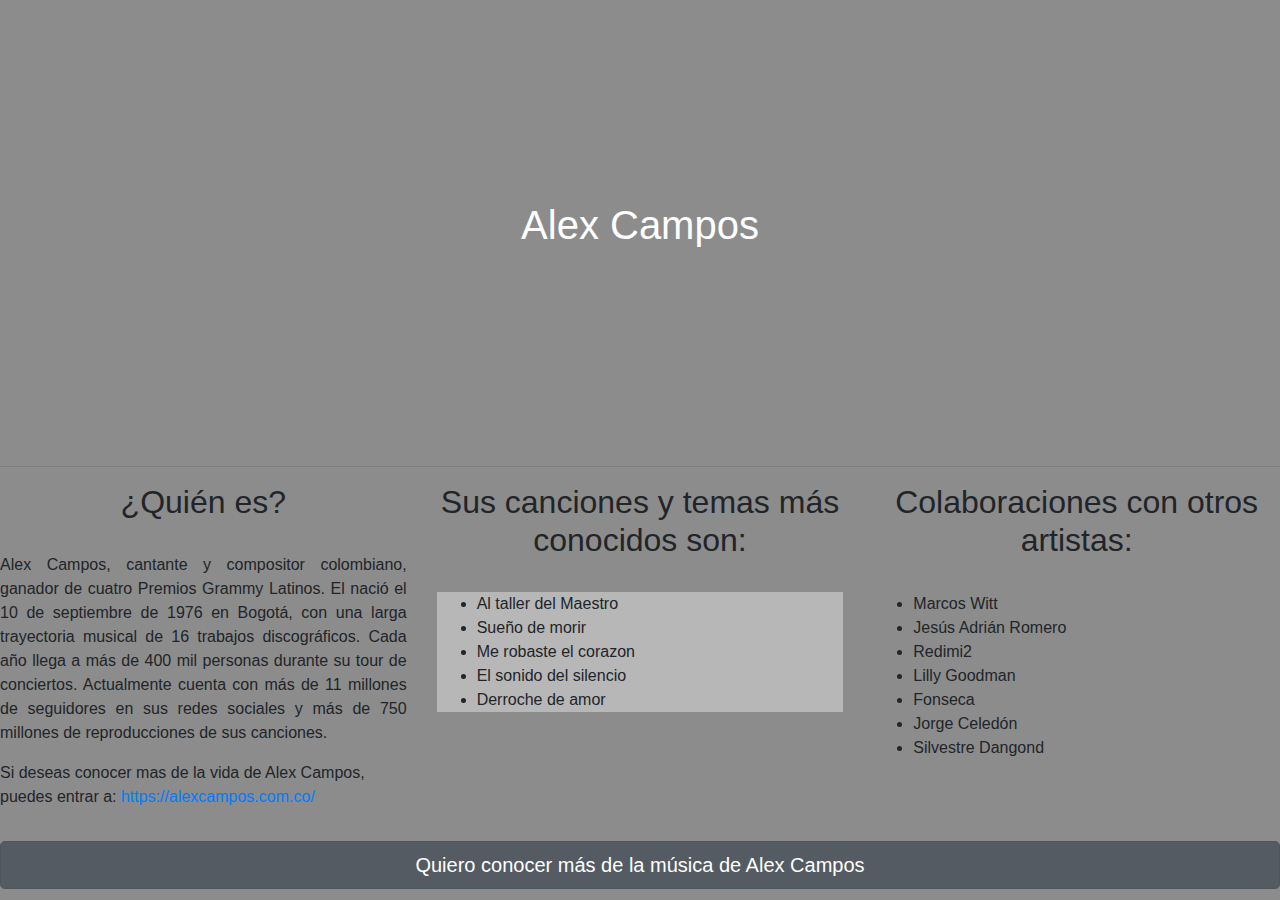
==== proyecto/prueba.html @ 99536772 "acomodacion de proyecto" ====
<!DOCTYPE html>
<html lang="en">
<head>
    <meta charset="UTF-8">
    <meta name="viewport" content="width=device-width, initial-scale=1.0">
    <title>Alex Campos: Compositor Colombiano</title>
    <!-- <link rel="stylesheet" href="https://stackpath.bootstrapcdn.com/bootstrap/4.5.3/css/bootstrap.min.css" integrity="sha384-TX8t27EcRE3e/ihU7zmQxVncDAy5uIKz4rEkgIXeMed4M0jlfIDPvg6uqKI2xXr2" crossorigin="anonymous"> -->
    <link rel="stylesheet" href="https://stackpath.bootstrapcdn.com/bootstrap/4.5.2/css/bootstrap.min.css" integrity="sha384-JcKb8q3iqJ61gNV9KGb8thSsNjpSL0n8PARn9HuZOnIxN0hoP+VmmDGMN5t9UJ0Z" crossorigin="anonymous">
    <link rel="stylesheet" href="Index.css">
</head> 

<body>
    <div class="partePrincipal">
        <!-- <img src="https://2.bp.blogspot.com/-zZs3XDtNz8k/W9-ksZW8OvI/AAAAAAAACUk/AjJYiIPWYN4rdmc6cNmSqwc6OL-fnefHACLcBGAs/s1600/Alex-Campos-bw-gtr.jpg" alt="Foto de Alex Campos"> -->
    
    <h1 >Alex Campos</h1>
    </div>

    <hr>

<div class="row">
    <div class="col-6 col-md-4"id="caja1"> 
        <h2 class="text-center">¿Quién es?</h2><br>
        <p class="text-justify">Alex Campos, cantante y compositor colombiano, ganador de cuatro Premios Grammy Latinos. El nació el 10 de septiembre de 1976 en Bogotá, con una larga trayectoria musical de 16 trabajos discográficos. Cada año llega a más de 400 mil personas durante su tour de conciertos. Actualmente cuenta con más de 11 millones de seguidores en sus redes sociales y más de 750 millones de reproducciones de sus canciones.</p>
        <label > Si deseas conocer mas de la vida de Alex Campos, puedes entrar a:      
            <a href="https://alexcampos.com.co/" target="_blank" > https://alexcampos.com.co/ </a>
        </label>
    </div>

    <div class="col-6 col-md-4" id="caja2">
        <h2 class="text-center">Sus canciones y temas más conocidos son:</h2>
                    <br>
                    <div class="cuadroDentroContenedor ">
                    <ul>
                        <li> Al taller del Maestro</li>
                        <li>Sueño de morir </li>
                        <li>Me robaste el corazon</li>
                        <li>El sonido del silencio</li>
                        <li>Derroche de amor</li>

                    </ul>
                </div>
    </div>

    <div class="col-6 col-md-4" id="caja3">
        <h2  class="text-center" >Colaboraciones con otros artistas:</h2>
        <br>
        <ul>
            <li>Marcos Witt</li>
            <li>Jesús Adrián Romero</li>
            <li>Redimi2</li>
            <li>Lilly Goodman</li>
            <li>Fonseca</li>
            <li>Jorge Celedón</li>
            <li>Silvestre Dangond</li>
        </ul> 
    </div>
  </div>

    <div>
        <div class="bloquesContenidoTexto">
            <div class="textosPequenos">
                            </div>
        </div>
       
            <div  class="bloquesContenidoTexto">
                <div class="textosPequenos">
                    
                </div>
            </div>
            <div  class="bloquesContenidoTexto">
                <div class="textosPequenos">
                    
                </div>
            </div>
        <a href="https://alexcampos.com.co/discografia/" target="_blank" 
        class="btn btn-secondary btn-lg active" tabindex="-1" role="button" aria-disabled="true"  style="display: flow-root;" 
        > Quiero conocer más de la música de Alex Campos </a> 
    </div>
<!-- <footer>
    <label > Si deseas conocer mas de la vida de Alex Campos, puedes entrar a:      
        <a href="https://alexcampos.com.co/" target="_blank"  class="btn btn-primary btn-lg active" role="button" aria-pressed="true"> https://alexcampos.com.co/ </a>
      
    </label>
</footer> -->

</body>
</html>
---- proyecto/Index.css ----
.partePrincipal
{
    /* position: relative;
    display: inline-block;
    text-align: center;

    background-image: url("https://2.bp.blogspot.com/-zZs3XDtNz8k/W9-ksZW8OvI/AAAAAAAACUk/AjJYiIPWYN4rdmc6cNmSqwc6OL-fnefHACLcBGAs/s1600/Alex-Campos-bw-gtr.jpg");
    background-repeat: no-repeat;
    display: block;
    height: 434px;
    background-position: center; */


    position: relative;
    display: inline-block;
    text-align: center;
    background-image: url(https://2.bp.blogspot.com/-zZs3XDtNz8k/W9-ksZW8OvI/AAAAAAAACUk/AjJYiIPWYN4rdmc6cNmSqwc6OL-fnefHACLcBGAs/s1600/Alex-Campos-bw-gtr.jpg);
    background-repeat: no-repeat;
    display: block;
    height: 50vh;
    background-position: center top;
}
img
{
    /* align-self: center; */
    width: 100%;
}

h1
{
    position: absolute;
    top: 50%;
    left: 50%;
    transform: translate(-50%, -50%);
    color: white;
}

body
{
    background-color:#8C8C8C ;
}
.caja1
{
    background-color: #484848;
}
.col-6 .col-md-4{
    background-color: #484848;

}
.cuadroDentroContenedor{
    background-color: #B7B7B7;
}
.bloquesContenidoTexto
{
    display: inline-block;
    /* width: 33%; */
    height: auto;
    vertical-align: middle;
    background-color: #484848;

}
.textosPequenos
{
     /* width: 100%;  */
    background-color: #B7B7B7;
    /* margin: 3% ;
    padding: 10%; */
}
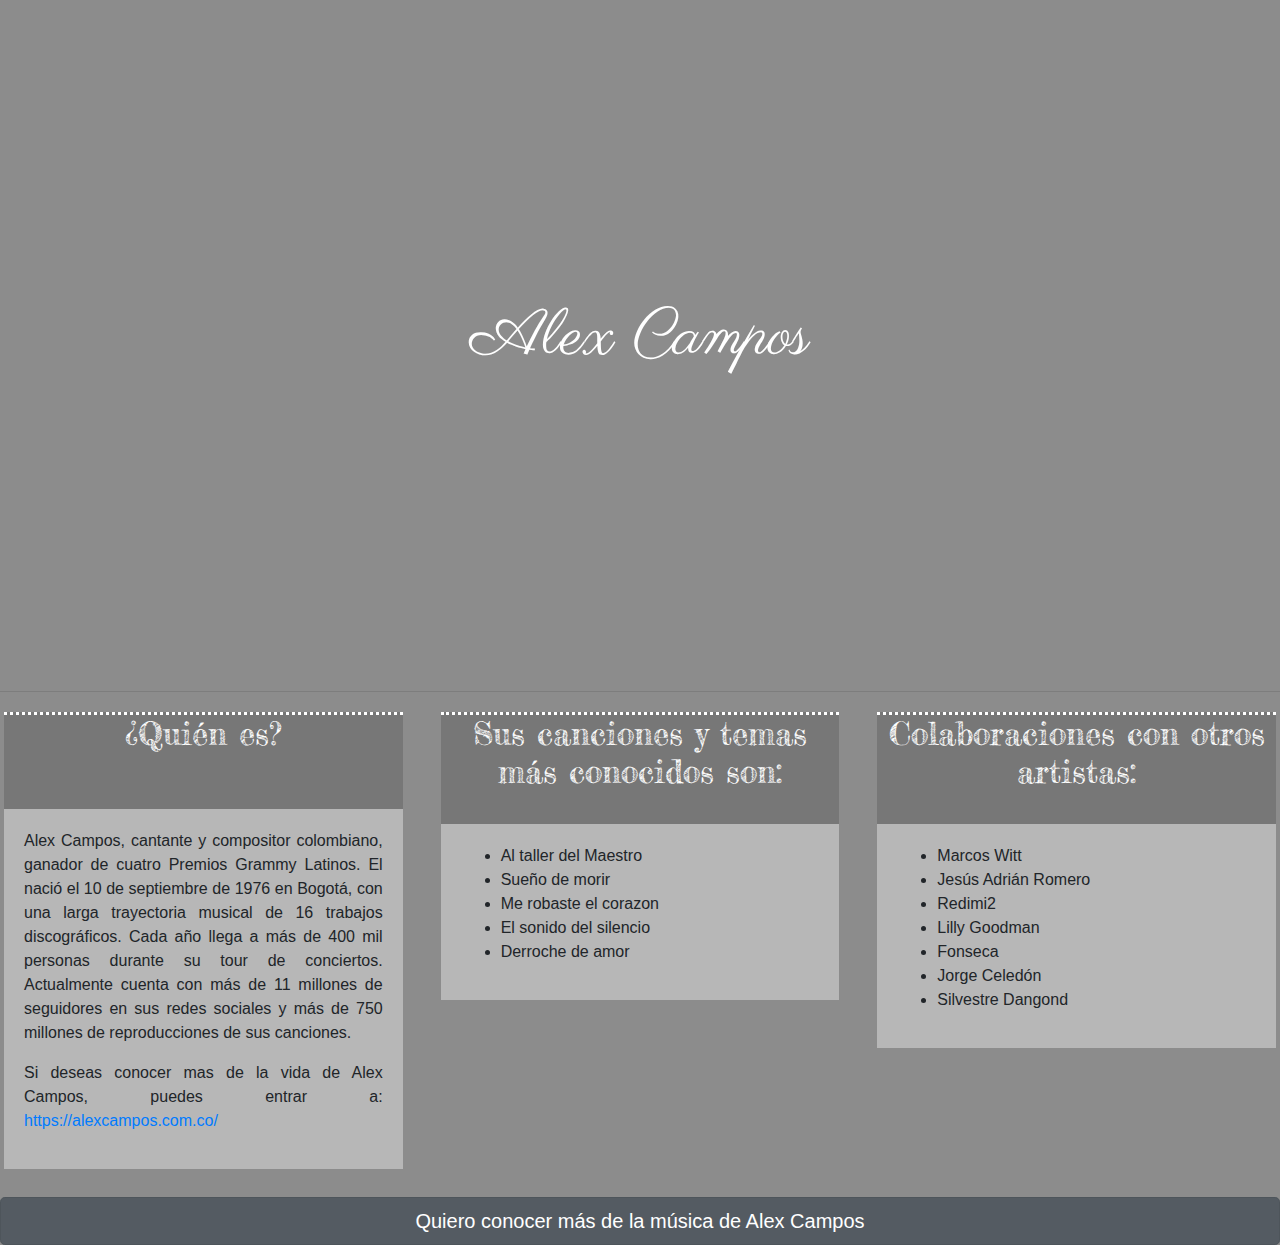
==== commit 1e7e8c2c: "Terminacion del taller" ====
--- a/proyecto/prueba.html
+++ b/proyecto/prueba.html
@@ -8,6 +8,8 @@
     <!-- <link rel="stylesheet" href="https://stackpath.bootstrapcdn.com/bootstrap/4.5.3/css/bootstrap.min.css" integrity="sha384-TX8t27EcRE3e/ihU7zmQxVncDAy5uIKz4rEkgIXeMed4M0jlfIDPvg6uqKI2xXr2" crossorigin="anonymous"> -->
     <link rel="stylesheet" href="https://stackpath.bootstrapcdn.com/bootstrap/4.5.2/css/bootstrap.min.css" integrity="sha384-JcKb8q3iqJ61gNV9KGb8thSsNjpSL0n8PARn9HuZOnIxN0hoP+VmmDGMN5t9UJ0Z" crossorigin="anonymous">
     <link rel="stylesheet" href="Index.css">
+    <!-- <link href="https://fonts.googleapis.com/css2?family=Sansita+Swashed&display=swap" rel="stylesheet"> -->
+    <link href="https://fonts.googleapis.com/css2?family=Fredericka+the+Great&family=Parisienne&display=swap" rel="stylesheet">
 </head> 
 
 <body>
@@ -20,41 +22,50 @@
     <hr>
 
 <div class="row">
-    <div class="col-6 col-md-4"id="caja1"> 
-        <h2 class="text-center">¿Quién es?</h2><br>
-        <p class="text-justify">Alex Campos, cantante y compositor colombiano, ganador de cuatro Premios Grammy Latinos. El nació el 10 de septiembre de 1976 en Bogotá, con una larga trayectoria musical de 16 trabajos discográficos. Cada año llega a más de 400 mil personas durante su tour de conciertos. Actualmente cuenta con más de 11 millones de seguidores en sus redes sociales y más de 750 millones de reproducciones de sus canciones.</p>
-        <label > Si deseas conocer mas de la vida de Alex Campos, puedes entrar a:      
-            <a href="https://alexcampos.com.co/" target="_blank" > https://alexcampos.com.co/ </a>
-        </label>
+    <div class="col-6 col-md-4"> 
+        <div class="contenedor">
+            <h2 class="text-center">¿Quién es?</h2><br><br>
+            <div class="cuadroDentroContenedor ">
+                <p class="text-justify">Alex Campos, cantante y compositor colombiano, ganador de cuatro Premios Grammy Latinos. El nació el 10 de septiembre de 1976 en Bogotá, con una larga trayectoria musical de 16 trabajos discográficos. Cada año llega a más de 400 mil personas durante su tour de conciertos. Actualmente cuenta con más de 11 millones de seguidores en sus redes sociales y más de 750 millones de reproducciones de sus canciones.</p>
+                <p class="text-justify"> Si deseas conocer mas de la vida de Alex Campos, puedes entrar a:      
+                    <a   class="text-justify" href="https://alexcampos.com.co/" target="_blank" > https://alexcampos.com.co/ </a>
+                </p>
+            </div>
+        </div>
     </div>
 
-    <div class="col-6 col-md-4" id="caja2">
-        <h2 class="text-center">Sus canciones y temas más conocidos son:</h2>
-                    <br>
-                    <div class="cuadroDentroContenedor ">
-                    <ul>
-                        <li> Al taller del Maestro</li>
-                        <li>Sueño de morir </li>
-                        <li>Me robaste el corazon</li>
-                        <li>El sonido del silencio</li>
-                        <li>Derroche de amor</li>
+    <div class="col-6 col-md-4">
+        <div class="contenedor">
+            <h2 class="text-center">Sus canciones y temas más conocidos son:</h2> <br>
+            <div class="cuadroDentroContenedor ">
+                <ul>
+                  <li> Al taller del Maestro</li>
+                  <li>Sueño de morir </li>
+                  <li>Me robaste el corazon</li>
+                  <li>El sonido del silencio</li>
+                  <li>Derroche de amor</li>
 
-                    </ul>
-                </div>
+                </ul>
+            </div>
+        </div>   
     </div>
 
-    <div class="col-6 col-md-4" id="caja3">
-        <h2  class="text-center" >Colaboraciones con otros artistas:</h2>
-        <br>
-        <ul>
-            <li>Marcos Witt</li>
-            <li>Jesús Adrián Romero</li>
-            <li>Redimi2</li>
-            <li>Lilly Goodman</li>
-            <li>Fonseca</li>
-            <li>Jorge Celedón</li>
-            <li>Silvestre Dangond</li>
-        </ul> 
+    <div class="col-6 col-md-4" >
+        <div class="contenedor">
+            <h2  class="text-center" >Colaboraciones con otros artistas:</h2>
+            <br>
+            <div class="cuadroDentroContenedor ">
+                <ul>
+                    <li>Marcos Witt</li>
+                    <li>Jesús Adrián Romero</li>
+                    <li>Redimi2</li>
+                    <li>Lilly Goodman</li>
+                    <li>Fonseca</li>
+                    <li>Jorge Celedón</li>
+                    <li>Silvestre Dangond</li>
+                </ul> 
+            </div>
+        </div>
     </div>
   </div>
 
--- a/proyecto/Index.css
+++ b/proyecto/Index.css
@@ -17,7 +17,7 @@
     background-image: url(https://2.bp.blogspot.com/-zZs3XDtNz8k/W9-ksZW8OvI/AAAAAAAACUk/AjJYiIPWYN4rdmc6cNmSqwc6OL-fnefHACLcBGAs/s1600/Alex-Campos-bw-gtr.jpg);
     background-repeat: no-repeat;
     display: block;
-    height: 50vh;
+    height: 75vh;
     background-position: center top;
 }
 img
@@ -33,22 +33,38 @@
     left: 50%;
     transform: translate(-50%, -50%);
     color: white;
+    font-family: 'Parisienne', cursive;
+    /* font-family: 'Sansita Swashed', cursive; */
+    font-size: 4rem;
 }
-
+h2
+{
+    font-family: 'Fredericka the Great', cursive;
+    color: white;
+    border-top-style: dotted
+}
 body
 {
     background-color:#8C8C8C ;
 }
-.caja1
+.contenedor
 {
-    background-color: #484848;
+margin: 1%;
+background-color: #777777;
+/* padding-left: 5%;
+padding-right: 5%; *//*Opcion1*/
+
+/* padding: 5%; *//*Opcion 2*/
+/*Opcion 3: sin padding*/
 }
-.col-6 .col-md-4{
-    background-color: #484848;
 
-}
+/* .col-6 .col-md-4{
+    background-color: green;
+
+} */
 .cuadroDentroContenedor{
     background-color: #B7B7B7;
+    padding: 5%;
 }
 .bloquesContenidoTexto
 {
@@ -67,3 +83,4 @@
     padding: 10%; */
 }
 
+
